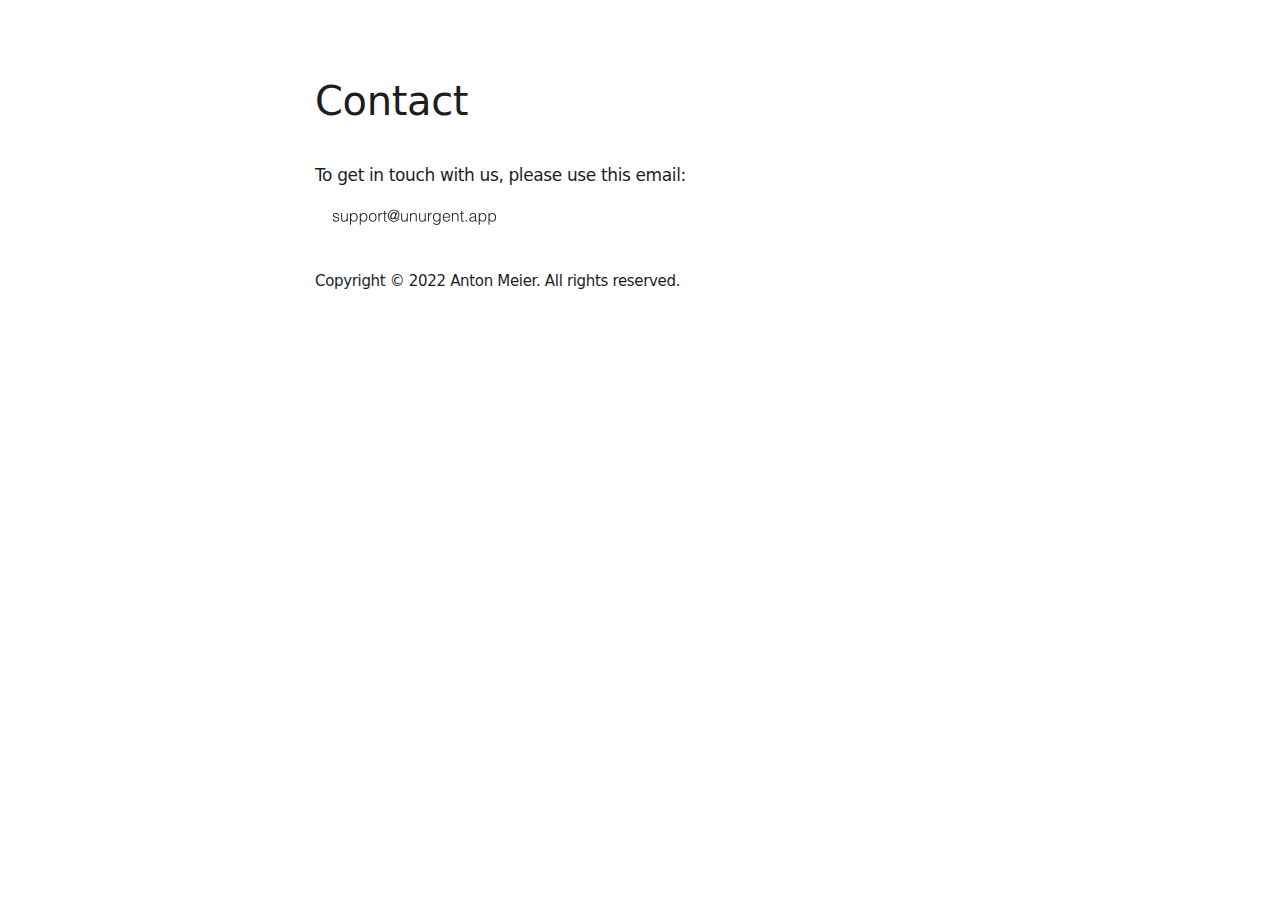
==== contact.html @ a74be15a "Added Terms of Service and Privacy Policy for beta round." ====
<!DOCTYPE html>
<html lang="en">
    <head>
        <meta charset="utf-8" />
        <link rel="stylesheet" href="assets/css/styles.css"/>
        <title>Contact | Unurgent</title>
        <meta name="viewport" content="width=device-width,height=device-height,initial-scale=1.0"/>
        <link rel="icon" type="image/png" href="assets/images/favicon.png"/>
    </head>
    
    <body>
        <div class="main-div">
            <div id="applogodiv">
            </div>
            
            <div class="textSection">
                <h2 class="no-separator">Contact</h2>
                
                <p>To get in touch with us, please use this email:</p>
                
                <div class="indent1">
                    <picture>
                        <source srcset="assets/images/support.c.dark.png" media="(prefers-color-scheme: dark)"></source>
                        <img class="address-image" height="16" src="assets/images/support.c.light.png"></img>
                    </picture>
                </div>
               
            </div>
            
            <div class="footerSection leftFooter">
                <p>Copyright © 2022 Anton Meier. All rights reserved.</p>
            </div>
        </div>
    </body>
</html>
---- assets/css/styles.css ----
a,
code,
h1,
h2,
h3,
h4,
h5,
img,
li,
ol,
p,
span,
ul {
    border: 0;
    margin: 0;
    padding: 0;
}
body {
    color: #1d1d1f;
    background: #fff;
    -webkit-font-smoothing: antialiased;
}
.main-div {
    font-family: system-ui, BlinkMacSystemFont, "Helvetica Neue", Helvetica, Arial, sans-serif;
    width: 650px;
    margin: auto;
    margin-top: 0;
    padding: 24px;
    position: relative;
    overflow: auto;
    
}
a:link {
    text-decoration: none;
}
a:visited {
    text-decoration: none;
}
a:hover {
    text-decoration: underline;
}
a:active {
    text-decoration: underline;
}
a {
    color: #0fbcf9;
}
.center-image {
    text-align: center;
    max-width: 500px;
    margin: auto;
}
.center-image img {
    margin-top: 41px;
    max-width: 100%;
    height: auto;
}
.address-image {
    margin-top: 21px;
}
h1 {
    font-size: 64px;
    line-height: 1.0625;
    font-weight: 400;
    letter-spacing: -0.009em;
}
h2 {
    font-size: 40px;
    line-height: 1.0625;
    font-weight: 400;
    letter-spacing: -0.009em;
    padding-top: 1.1em;
    margin-top: 1em;
    border-top: 1px solid #d2d2d7;
    margin-bottom: 1em;
}

.h2Index {
    font-size: 58px;
    text-align: center;
}

.no-separator {
    padding-top: 0;
    border-top: none;
}
h5 {
    font-size: 24px;
    line-height: 1.2381;
    font-weight: 400;
    letter-spacing: 0.016em;
    margin-top: 21px;
}
p {
    font-size: 17px;
    line-height: 1.47059;
    font-weight: 400;
    letter-spacing: -.022em;
    margin-top: 17px;
}

.justify {
    text-align: justify;
}

.pIndex {
    font-size: 26px;
    text-align: center;
}

#applogodiv {
    float: left;
    height: 177px;
}
#appstorelogodiv {
    float: right;
    max-width: 165px;
    height: 177px;
}
#appstorelogodiv img {
    margin: 13px;
}
.textSection {
    float: left;
    margin-top: 8px;
    width: 100%;
}
.footerSection {
    float: left;
    /*margin-top: 8px;*/
    margin-top: 1.5em;
    width: 100%;
}
li {
    line-height: 1.6em;
    font-size: 17px;
    font-weight: 400;
    letter-spacing: 0.011em;
}
.indent1 {
    margin-left: 17px;
}
ul {
    list-style: outside;
    margin-left: 20px;
    padding-left: 0;
    margin-top: 17px;
}
ol {
    list-style: decimal outside;
    margin-left: 20px;
    padding-left: 0;
    margin-top: 17px;
}
table {
    border-collapse: collapse;
    margin-top: 17px;
}
tbody {
    line-height: 1.6em;
}
tr {
    text-align: left;
}
td {
    padding-right: 44px;
}
.yes {
    color: #05c46b;
}
.no {
    color: #ff3f34;
}
.footerSection p {
    font-weight: 300;
    font-size: 15px;
    text-align: center;
}
.leftFooter p {
    text-align: left;
}
@media only screen and (max-width: 650px) {
    .main-div {
        
        width: 92%;
        margin: 0;
        padding: 3.999%;
        
    }
    #textaboutmediv {
        margin-left: 6px;
    }
}
@media (prefers-color-scheme: dark) {
    body {
        opacity: 0.95;
        background-color: #000;
        color: rgb(198, 225, 230)
    }
}
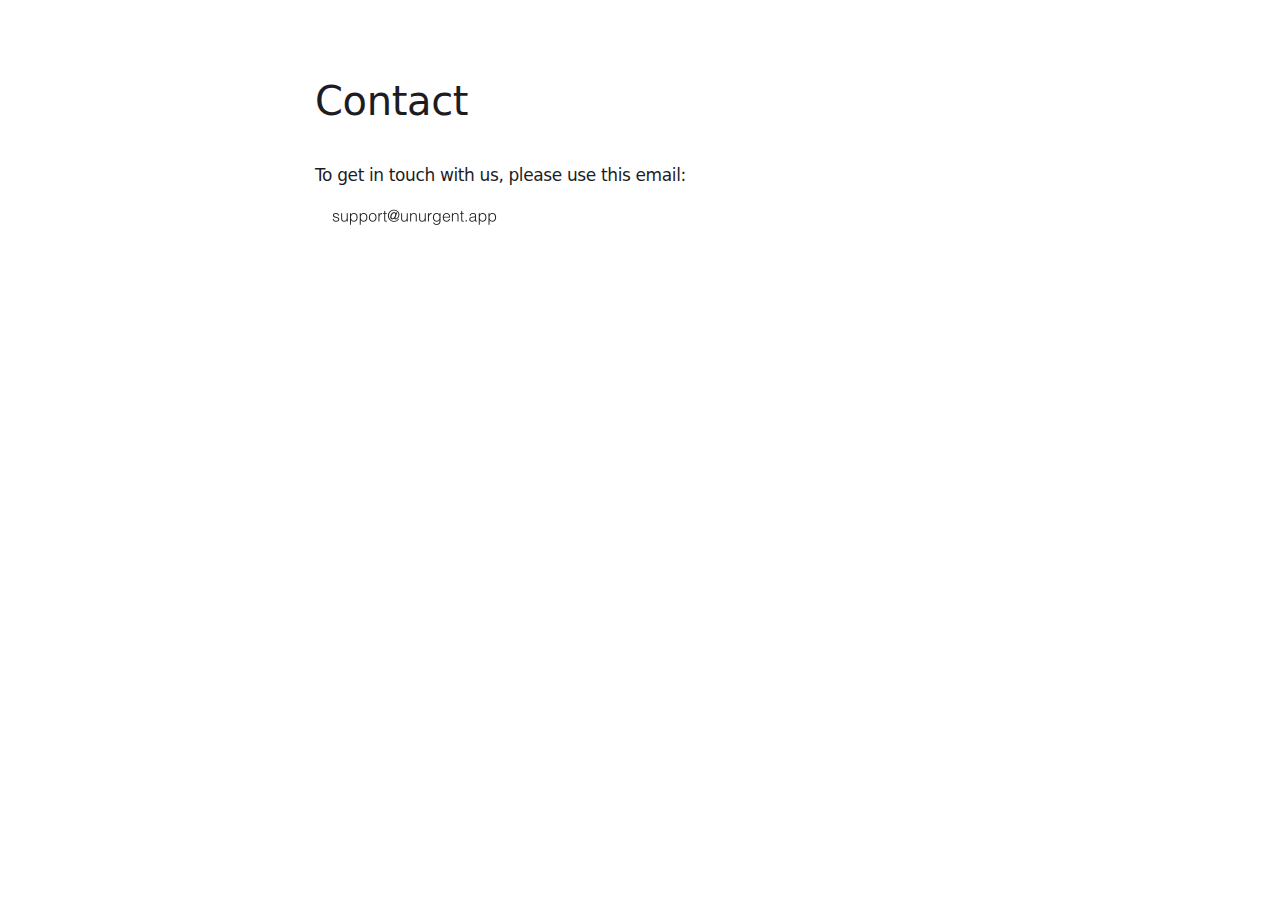
==== commit 8fb6540f: "Updates to Terms of Service and Privacy Policy" ====
--- a/contact.html
+++ b/contact.html
@@ -24,11 +24,6 @@
                         <img class="address-image" height="16" src="assets/images/support.c.light.png"></img>
                     </picture>
                 </div>
-               
-            </div>
-            
-            <div class="footerSection leftFooter">
-                <p>Copyright © 2022 Anton Meier. All rights reserved.</p>
             </div>
         </div>
     </body>
